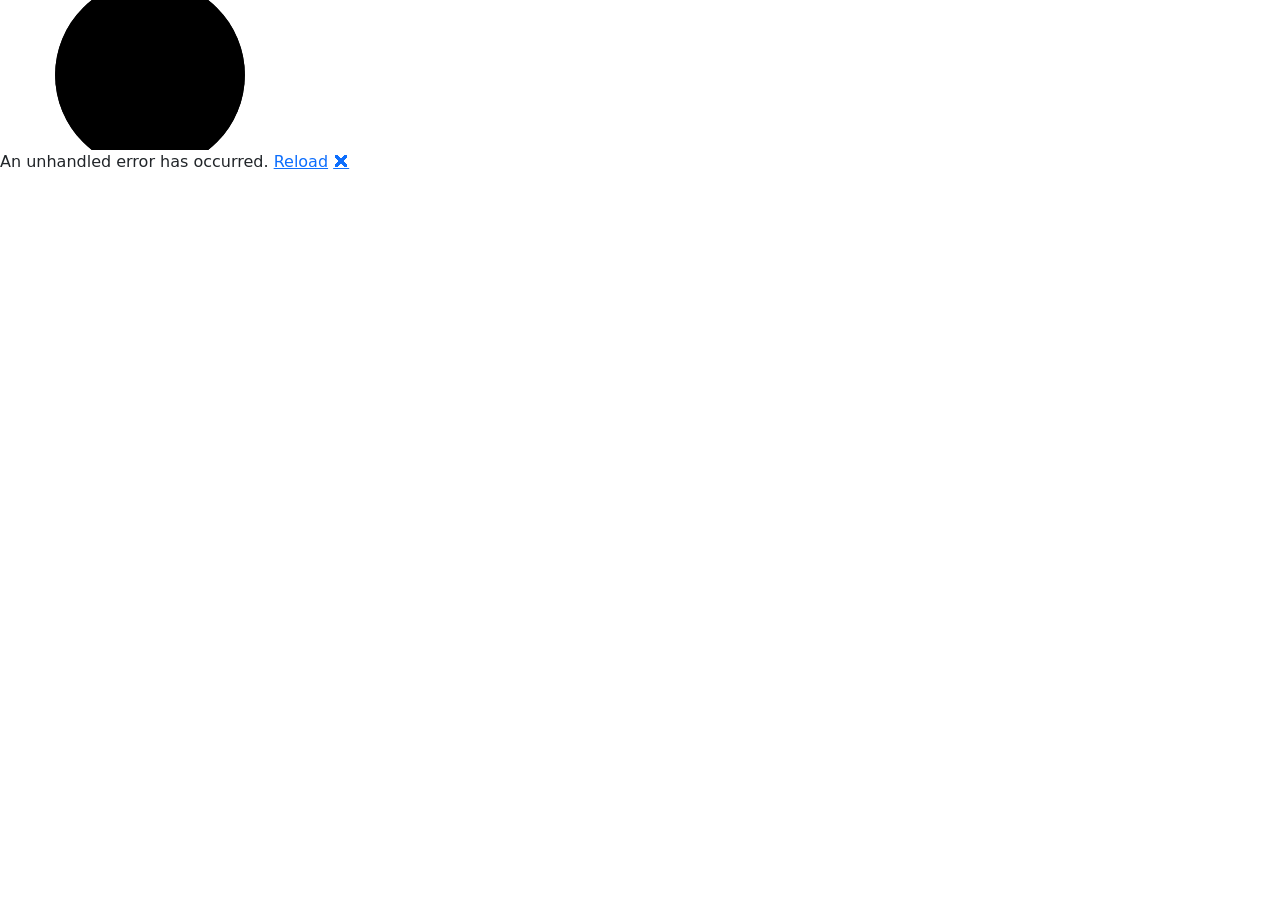
==== VisitorManagementSystem.Self-Service-UI/wwwroot/index.html @ 8a642d9d "ConfigureSlefServiceProject" ====
<!DOCTYPE html>
<html lang="en">

<head>
    <meta charset="utf-8" />
    <meta name="viewport" content="width=device-width, initial-scale=1.0" />
    <title>Visitor Management System Self Service</title>
    <base href="/" />

    <!-- BOOTSTRAP CSS -->
    <link href="https://cdn.jsdelivr.net/npm/bootstrap@5.3.8/dist/css/bootstrap.min.css" rel="stylesheet" integrity="sha384-sRIl4kxILFvY47J16cr9ZwB07vP4J8+LH7qKQnuqkuIAvNWLzeN8tE5YBujZqJLB" crossorigin="anonymous">

    <!-- GOOGLE FONTS -->
    <link rel="preconnect" href="https://fonts.googleapis.com">
    <link rel="preconnect" href="https://fonts.gstatic.com" crossorigin>
    <link href="https://fonts.googleapis.com/css2?family=Anton&family=Bungee+Spice&family=Quicksand:wght@300..700&display=swap" rel="stylesheet">

    <!-- BLAZOR CSS -->
    <link rel="stylesheet" href="css/app.css" />
    <link href="VisitorManagementSystem.Self-Service-UI.styles.css" rel="stylesheet" />

    <!-- Favicon -->
    <link rel="icon" href="/favicon-32x32.png" sizes="32x32" type="image/x-icon">
    <link rel="icon" href="/favicon-16x16.png" sizes="16x16" type="image/x-icon">
    <link rel="icon" href="favicon.ico" type="image/x-icon" />

</head>

<body>
    <div id="app">
        <svg class="loading-progress">
            <circle r="40%" cx="50%" cy="50%" />
            <circle r="40%" cx="50%" cy="50%" />
        </svg>
        <div class="loading-progress-text"></div>
    </div>

    <div id="blazor-error-ui">
        An unhandled error has occurred.
        <a href="" class="reload">Reload</a>
        <a class="dismiss">🗙</a>
    </div>

    <!--Bootstrap JS-->
    <script src="https://cdn.jsdelivr.net/npm/bootstrap@5.3.8/dist/js/bootstrap.bundle.min.js" integrity="sha384-FKyoEForCGlyvwx9Hj09JcYn3nv7wiPVlz7YYwJrWVcXK/BmnVDxM+D2scQbITxI" crossorigin="anonymous"></script>

    <!-- BLAZOR JS -->
    <script src="_framework/blazor.webassembly.js"></script>
</body>

</html>
---- VisitorManagementSystem.Self-Service-UI/wwwroot/css/app.css ----
:root {

    /* FONT FAMILY */
    --cf-title-font: "Bungee Spice", sans-serif;
    --cf-body-font: "Anton", sans-serif;

    /* FONT SIZE */
    --cf-font-size: 1.5rem;
}

*,
*:before,
*:after {
    margin: 0;
    padding; 0;
    box-sizing: border-box;
}



.h1:focus,
h1:focus {
    outline: none;
}

main {
    background-color: #d1e2ed;
}

.valid.modified:not([type=checkbox]) {
    outline: 1px solid #26b050;
}

.invalid {
    outline: 1px solid red;
}

.validation-message {
    color: red;
}

#blazor-error-ui {
    background: lightyellow;
    bottom: 0;
    box-shadow: 0 -1px 2px rgba(0, 0, 0, 0.2);
    display: none;
    left: 0;
    padding: 0.6rem 1.25rem 0.7rem 1.25rem;
    position: fixed;
    width: 100%;
    z-index: 1000;
}

#blazor-error-ui .dismiss {
    cursor: pointer;
    position: absolute;
    right: 0.75rem;
    top: 0.5rem;
}

.blazor-error-boundary {
    background: url([data-uri]) no-repeat 1rem/1.8rem, #b32121;
    padding: 1rem 1rem 1rem 3.7rem;
    color: white;
}

.blazor-error-boundary::after {
    content: "An error has occurred."
}

.loading-progress {
    position: relative;
    display: block;
    width: 8rem;
    height: 8rem;
    margin: 20vh auto 1rem auto;
}

.loading-progress circle {
    fill: none;
    stroke: #e0e0e0;
    stroke-width: 0.6rem;
    transform-origin: 50% 50%;
    transform: rotate(-90deg);
}

    .loading-progress circle:last-child {
        stroke: #1b6ec2;
        stroke-dasharray: calc(3.141 * var(--blazor-load-percentage, 0%) * 0.8), 500%;
        transition: stroke-dasharray 0.05s ease-in-out;
    }

.loading-progress-text {
    position: absolute;
    text-align: center;
    font-weight: bold;
    inset: calc(20vh + 3.25rem) 0 auto 0.2rem;
}

.loading-progress-text:after {
    content: var(--blazor-load-percentage-text, "Loading");
}

code {
    color: #c02d76;
}
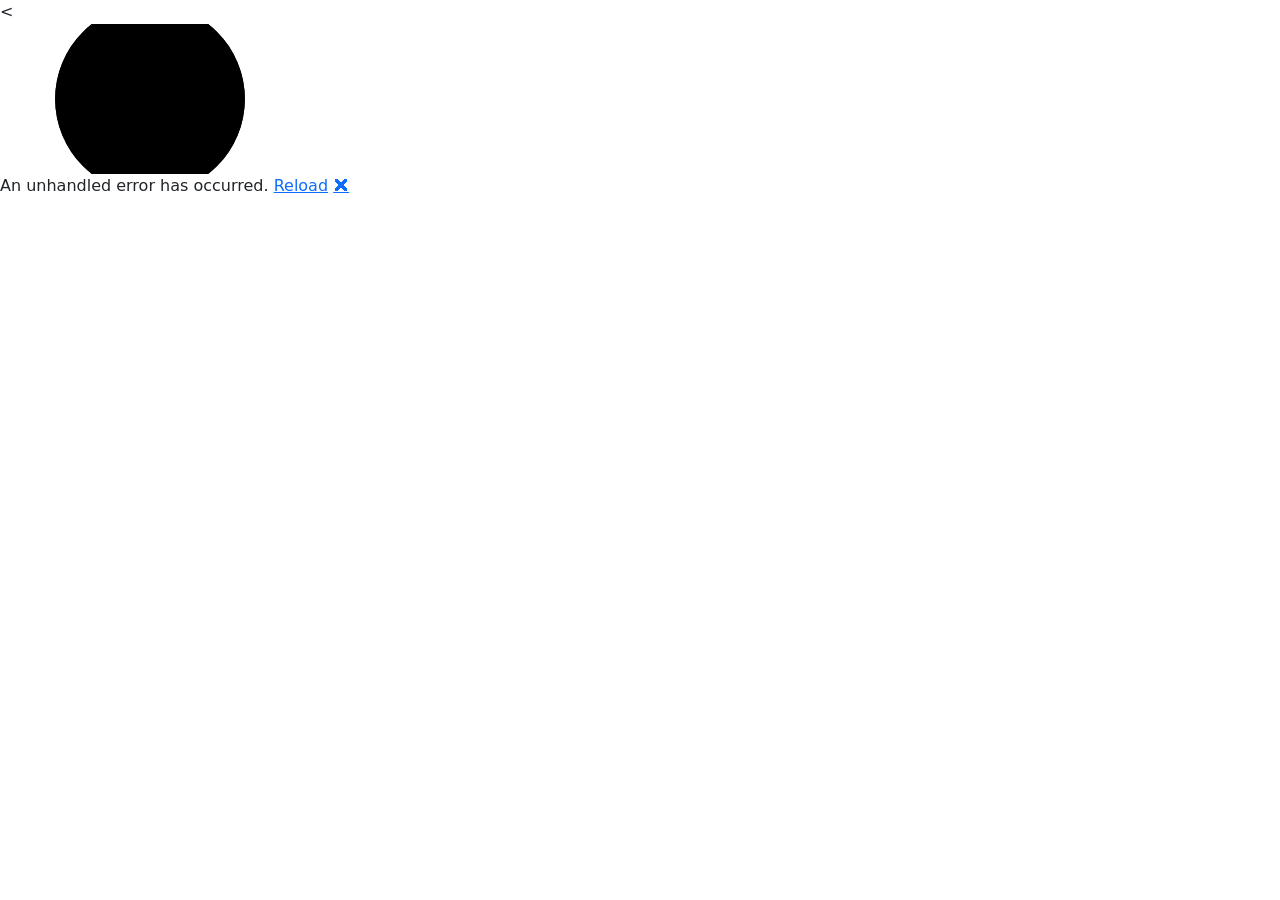
==== commit 59dda363: "AddNewVisitorEditFormAndMakeCreateVisitDetailToClass" ====
--- a/VisitorManagementSystem.Self-Service-UI/wwwroot/index.html
+++ b/VisitorManagementSystem.Self-Service-UI/wwwroot/index.html
@@ -11,10 +11,11 @@
     <link href="https://cdn.jsdelivr.net/npm/bootstrap@5.3.8/dist/css/bootstrap.min.css" rel="stylesheet" integrity="sha384-sRIl4kxILFvY47J16cr9ZwB07vP4J8+LH7qKQnuqkuIAvNWLzeN8tE5YBujZqJLB" crossorigin="anonymous">
 
     <!-- GOOGLE FONTS -->
+    <
     <link rel="preconnect" href="https://fonts.googleapis.com">
     <link rel="preconnect" href="https://fonts.gstatic.com" crossorigin>
-    <link href="https://fonts.googleapis.com/css2?family=Anton&family=Bungee+Spice&family=Quicksand:wght@300..700&display=swap" rel="stylesheet">
-
+    <link href="https://fonts.googleapis.com/css2?family=Anton&family=Bungee+Spice&family=Fira+Sans:ital,wght@0,100;0,200;0,300;0,400;0,500;0,600;0,700;0,800;0,900;1,100;1,200;1,300;1,400;1,500;1,600;1,700;1,800;1,900&family=Quicksand:wght@300..700&family=Story+Script&display=swap" rel="stylesheet">
+    
     <!-- BLAZOR CSS -->
     <link rel="stylesheet" href="css/app.css" />
     <link href="VisitorManagementSystem.Self-Service-UI.styles.css" rel="stylesheet" />
--- a/VisitorManagementSystem.Self-Service-UI/wwwroot/css/app.css
+++ b/VisitorManagementSystem.Self-Service-UI/wwwroot/css/app.css
@@ -1,10 +1,10 @@
 
 
 :root {
-
     /* FONT FAMILY */
     --cf-title-font: "Bungee Spice", sans-serif;
     --cf-body-font: "Anton", sans-serif;
+    --cf-desc-font: "Quicksand", sans-serif;
 
     /* FONT SIZE */
     --cf-font-size: 1.5rem;
@@ -26,11 +26,11 @@
 }
 
 main {
-    background-color: #d1e2ed;
+    background-color: #dee3e3;
 }
 
 .valid.modified:not([type=checkbox]) {
-    outline: 1px solid #26b050;
+    outline: 3px solid #26b050;
 }
 
 .invalid {
@@ -39,6 +39,10 @@
 
 .validation-message {
     color: red;
+    font-family: "Story Script", sans-serif;
+    font-weight: 400;
+    font-style: normal;
+    text-align: center;
 }
 
 #blazor-error-ui {
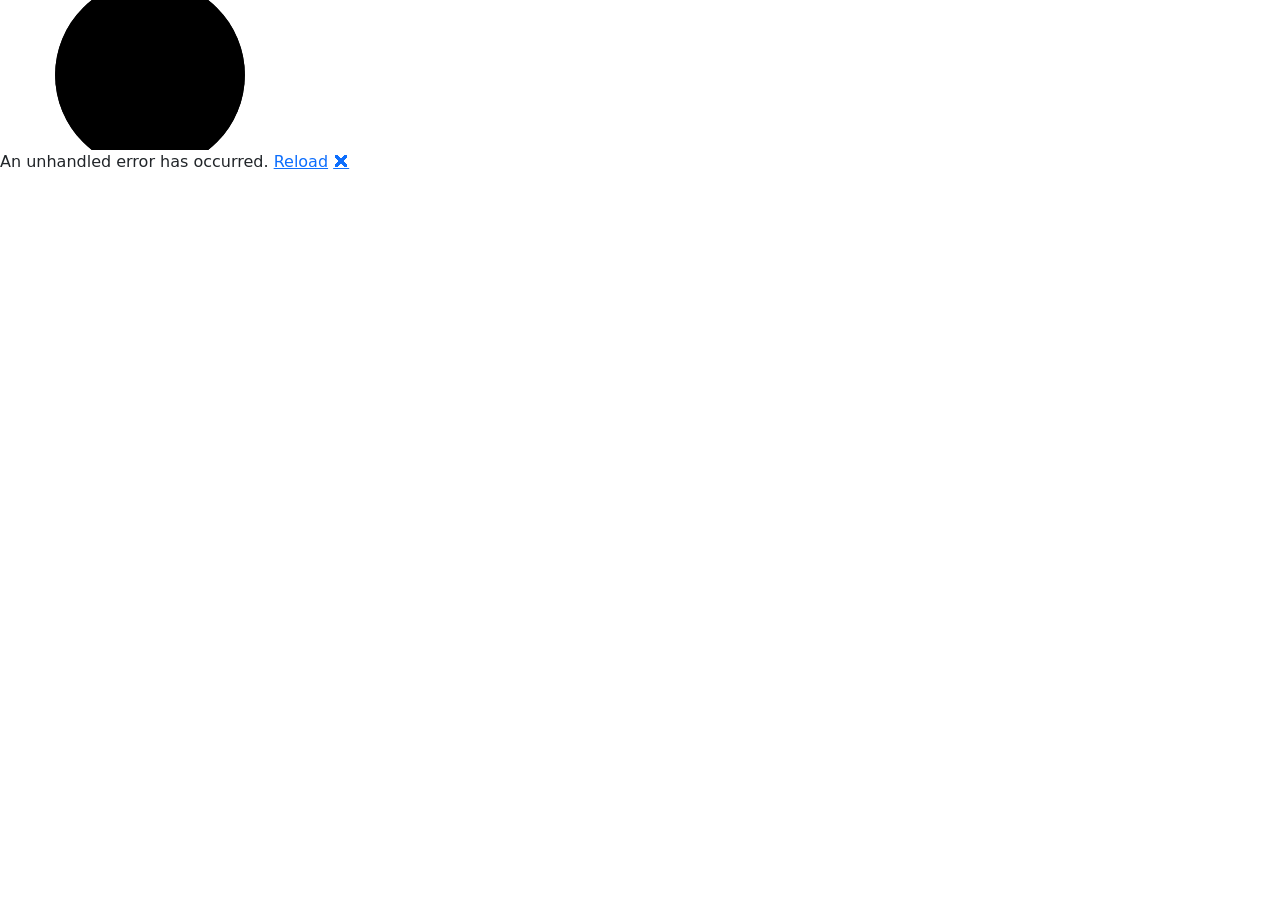
==== commit b0ab474c: "AddNavigationsAndConfigureAlreadyExistingVisitorPage" ====
--- a/VisitorManagementSystem.Self-Service-UI/wwwroot/index.html
+++ b/VisitorManagementSystem.Self-Service-UI/wwwroot/index.html
@@ -11,7 +11,6 @@
     <link href="https://cdn.jsdelivr.net/npm/bootstrap@5.3.8/dist/css/bootstrap.min.css" rel="stylesheet" integrity="sha384-sRIl4kxILFvY47J16cr9ZwB07vP4J8+LH7qKQnuqkuIAvNWLzeN8tE5YBujZqJLB" crossorigin="anonymous">
 
     <!-- GOOGLE FONTS -->
-    <
     <link rel="preconnect" href="https://fonts.googleapis.com">
     <link rel="preconnect" href="https://fonts.gstatic.com" crossorigin>
     <link href="https://fonts.googleapis.com/css2?family=Anton&family=Bungee+Spice&family=Fira+Sans:ital,wght@0,100;0,200;0,300;0,400;0,500;0,600;0,700;0,800;0,900;1,100;1,200;1,300;1,400;1,500;1,600;1,700;1,800;1,900&family=Quicksand:wght@300..700&family=Story+Script&display=swap" rel="stylesheet">
